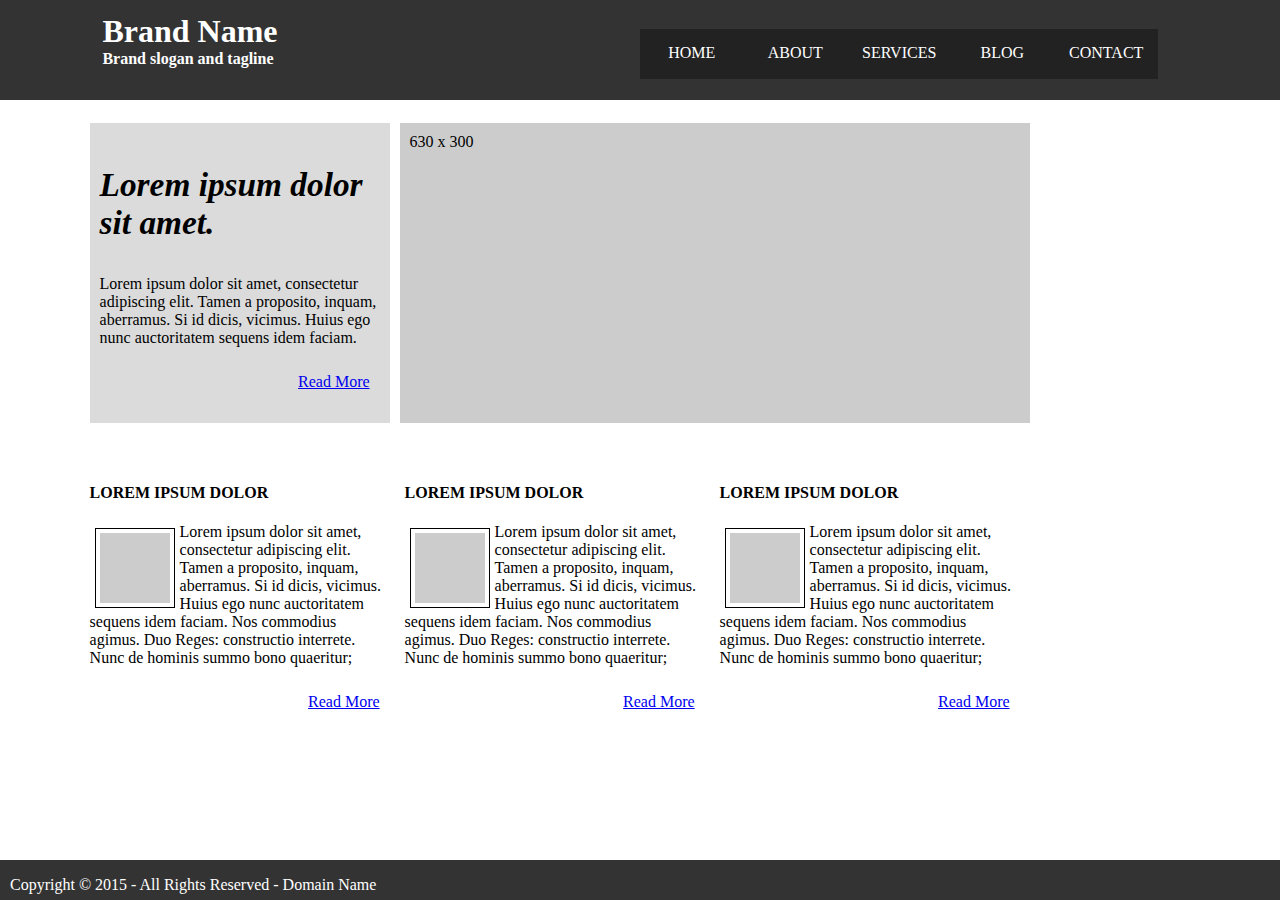
==== index.html @ 1f01b986 "first update" ====
<!DOCTYPE html>
<html lang="en">
<head>
  <meta charset="UTF-8">
  <title>Website Homework</title>
  <link rel="stylesheet" type="text/css" href="style.css">
</head>
<body>
  <header>
    <div>
      <h1>Brand Name</h1>
      <h2>Brand slogan and tagline</h2>
    </div>
    <nav>
      <ul class=navbar>
        <li><a href="index.html">home</a>
        </li>
        <li><a href="about.html">about</a>
        </li>
        <li><a href="services.html">services</a>
        </li>
        <li><a href="blog.html">blog</a>
        </li>
        <li><a href="contact.html">contact</a>
        </li>
      </ul>
    </nav>
  </header>
  <section class=main-section>
    <article class =top-article>
      <h3><em>Lorem ipsum dolor sit amet.</em></h3>
      <p>Lorem ipsum dolor sit amet, consectetur adipiscing elit. Tamen a proposito, inquam, aberramus. Si id dicis, vicimus. Huius ego nunc auctoritatem sequens idem faciam.
      </p>
      <a href="google.com">Read More</a>
    </article>
    <aside class=top-aside>630 x 300</aside>
    <br>
    <section class=bottom-row>
      <article class=bottom-article>
        <h4>lorem ipsum dolor</h4>
        <aside class=bottom-aside>
          <div></div>
        </aside>
        <p>Lorem ipsum dolor sit amet, consectetur adipiscing elit. Tamen a proposito, inquam, aberramus. Si id dicis, vicimus. Huius ego nunc auctoritatem sequens idem faciam. Nos commodius agimus. Duo Reges: constructio interrete. Nunc de hominis summo bono quaeritur; </p>
        <a href="google.com">Read More</a>
      </article>
      <article class=bottom-article>
        <h4>lorem ipsum dolor</h4>
        <aside class=bottom-aside>
          <div></div>
        </aside>
        <p>Lorem ipsum dolor sit amet, consectetur adipiscing elit. Tamen a proposito, inquam, aberramus. Si id dicis, vicimus. Huius ego nunc auctoritatem sequens idem faciam. Nos commodius agimus. Duo Reges: constructio interrete. Nunc de hominis summo bono quaeritur; </p>
        <a href="google.com">Read More</a>
      </article>
      <article class=bottom-article>
        <h4>lorem ipsum dolor</h4>
        <aside class=bottom-aside>
          <div></div>
        </aside>
        <p>Lorem ipsum dolor sit amet, consectetur adipiscing elit. Tamen a proposito, inquam, aberramus. Si id dicis, vicimus. Huius ego nunc auctoritatem sequens idem faciam. Nos commodius agimus. Duo Reges: constructio interrete. Nunc de hominis summo bono quaeritur; </p>
        <a href="google.com">Read More</a>
      </article>
    </section>
  </section>
  <footer>
    <p>Copyright &copy 2015 - All Rights Reserved - Domain Name</p>
  </footer>
</body>
</html>
---- style.css ----
*, *:before, *:after {
  box-sizing: border-box;
}
body {
  margin: 0;
  padding: 0;
  width: 100%;
  height: 100%;
}
header {
  height: 100px;
  width: 100%;
  position: relative;
  padding-right: 8%;
  padding-left: 8%;
  padding-top: 1%;
  background: rgba(51,	51,	51, 1);
}

header div {
  width: 50%;
  float: left;
  margin: 0;

}

h1, h2 {
  margin: 0;
  color: #fff;
}

h2 {
  font-size: 12pt;
}
.navbar li {
  list-style: none;
  width: 10%;
  float: left;
  height: 50px;
  background: rgba(34, 34,	34, 1);
  padding: 15px;
}

.navbar a {
  text-decoration: none;
  display: block;
  width: 100%;
  text-align: center;
  color: #fff;
  text-transform: uppercase;
}

.main-section {
  width: 100%;
  height: 100%;
  max-width: 1200px;
  padding-top: 1%;
  padding-bottom: 1%;
  padding-right: 7%;
  padding-left: 7%;
}

section a {
  float: right;
  margin: 10px;
}

h3 {
  font-size: 25pt;
}

.top-article, .top-aside {
  height: 300px;
  float: left;
  margin-bottom: 40px;
  margin-top: 10px;
  padding: 10px;
}

.top-article {
  width: 300px;
  background: rgba(219,	219,	219, 1);
  padding: 10px;
}

.top-aside {
  width: 630px;
  margin-left: 10px;
  background: rgba(204,	204,	204, 1);
}

.bottom-row {

}

.bottom-aside {
  width: 80px;
  height: 80px;
  background: #fff;
  float: left;
  margin: 5px;
  border: 1px solid black;
  padding: 4px;
}

.bottom-aside div {
  width: 70px;
  height: 70px;
  background: rgba(204,	204,	204,	1);
}

.bottom-article {
  width: 300px;
  height: 300 px;
  float: left;
  margin-right: 15px;
}

.bottom-article h4 {
  text-transform: uppercase;
}
footer {
  position: absolute;
  width: 100%;
  height: 40px;
  bottom: 0;
  margin: 0;
  padding-left: 10px;
  padding-bottom: 5px;
  background: rgba(51,	51,	51, 1);
  color: #fff;
}
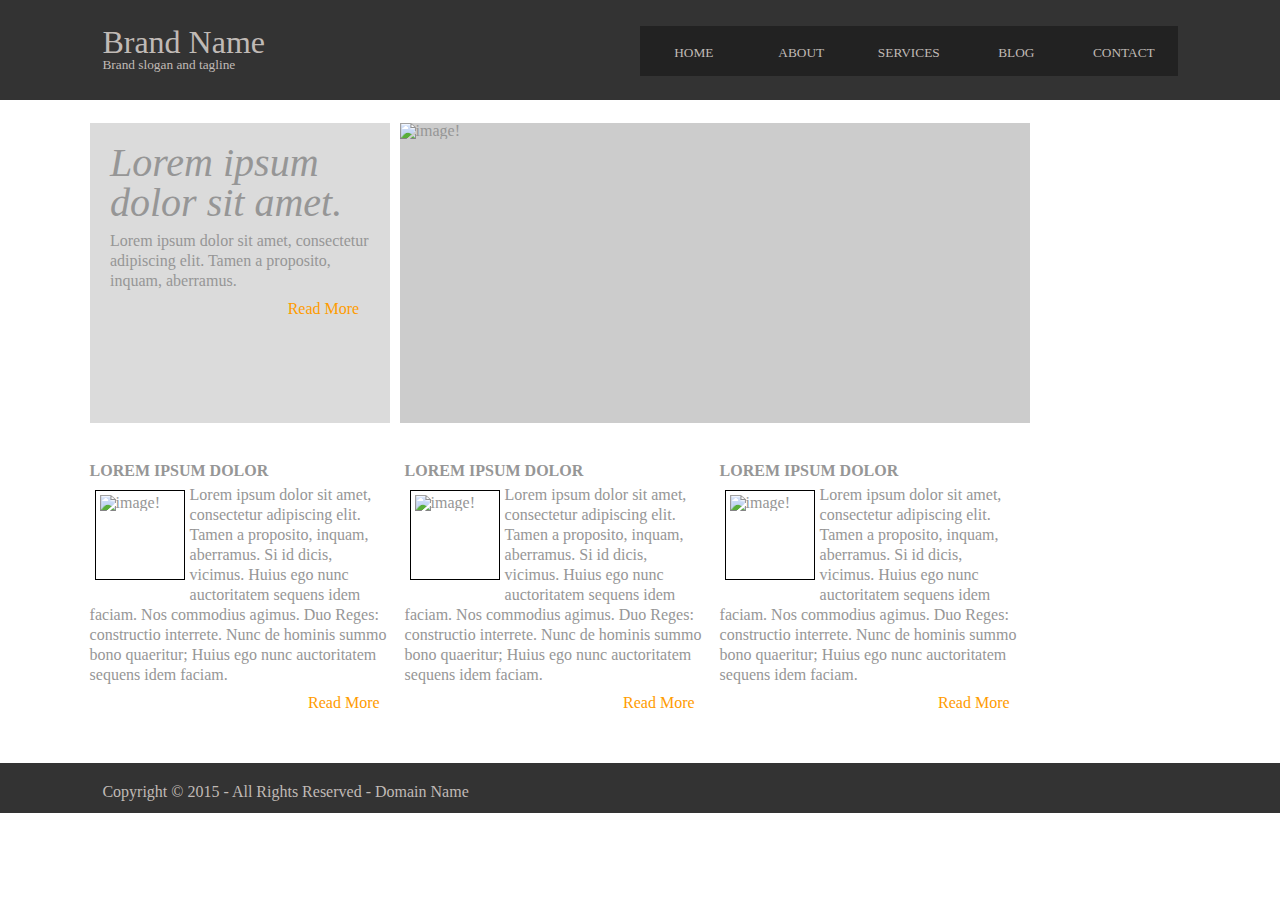
==== commit ff194583: "rough draft" ====
--- a/index.html
+++ b/index.html
@@ -29,35 +29,36 @@
   <section class=main-section>
     <article class =top-article>
       <h3><em>Lorem ipsum dolor sit amet.</em></h3>
-      <p>Lorem ipsum dolor sit amet, consectetur adipiscing elit. Tamen a proposito, inquam, aberramus. Si id dicis, vicimus. Huius ego nunc auctoritatem sequens idem faciam.
+      <p>Lorem ipsum dolor sit amet, consectetur adipiscing elit. Tamen a proposito, inquam, aberramus.
       </p>
       <a href="google.com">Read More</a>
     </article>
-    <aside class=top-aside>630 x 300</aside>
-    <br>
+    <aside class=top-aside>
+      <img src="http://placehold.it/630 x 300>" alt="image!">
+    </aside>
     <section class=bottom-row>
       <article class=bottom-article>
         <h4>lorem ipsum dolor</h4>
         <aside class=bottom-aside>
-          <div></div>
+          <img src="http://placehold.it/80 x 80>" alt="image!">
         </aside>
-        <p>Lorem ipsum dolor sit amet, consectetur adipiscing elit. Tamen a proposito, inquam, aberramus. Si id dicis, vicimus. Huius ego nunc auctoritatem sequens idem faciam. Nos commodius agimus. Duo Reges: constructio interrete. Nunc de hominis summo bono quaeritur; </p>
+        <p>Lorem ipsum dolor sit amet, consectetur adipiscing elit. Tamen a proposito, inquam, aberramus. Si id dicis, vicimus. Huius ego nunc auctoritatem sequens idem faciam. Nos commodius agimus. Duo Reges: constructio interrete. Nunc de hominis summo bono quaeritur; Huius ego nunc auctoritatem sequens idem faciam.  </p>
         <a href="google.com">Read More</a>
       </article>
       <article class=bottom-article>
         <h4>lorem ipsum dolor</h4>
         <aside class=bottom-aside>
-          <div></div>
+          <img src="http://placehold.it/80 x 80>" alt="image!">
         </aside>
-        <p>Lorem ipsum dolor sit amet, consectetur adipiscing elit. Tamen a proposito, inquam, aberramus. Si id dicis, vicimus. Huius ego nunc auctoritatem sequens idem faciam. Nos commodius agimus. Duo Reges: constructio interrete. Nunc de hominis summo bono quaeritur; </p>
+        <p>Lorem ipsum dolor sit amet, consectetur adipiscing elit. Tamen a proposito, inquam, aberramus. Si id dicis, vicimus. Huius ego nunc auctoritatem sequens idem faciam. Nos commodius agimus. Duo Reges: constructio interrete. Nunc de hominis summo bono quaeritur; Huius ego nunc auctoritatem sequens idem faciam.  </p>
         <a href="google.com">Read More</a>
       </article>
       <article class=bottom-article>
         <h4>lorem ipsum dolor</h4>
         <aside class=bottom-aside>
-          <div></div>
+          <img src="http://placehold.it/80 x 80>" alt="image!">
         </aside>
-        <p>Lorem ipsum dolor sit amet, consectetur adipiscing elit. Tamen a proposito, inquam, aberramus. Si id dicis, vicimus. Huius ego nunc auctoritatem sequens idem faciam. Nos commodius agimus. Duo Reges: constructio interrete. Nunc de hominis summo bono quaeritur; </p>
+        <p>Lorem ipsum dolor sit amet, consectetur adipiscing elit. Tamen a proposito, inquam, aberramus. Si id dicis, vicimus. Huius ego nunc auctoritatem sequens idem faciam. Nos commodius agimus. Duo Reges: constructio interrete. Nunc de hominis summo bono quaeritur; Huius ego nunc auctoritatem sequens idem faciam.  </p>
         <a href="google.com">Read More</a>
       </article>
     </section>
--- a/style.css
+++ b/style.css
@@ -1,19 +1,102 @@
 *, *:before, *:after {
   box-sizing: border-box;
 }
+
+/* http://meyerweb.com/eric/tools/css/reset/
+   v2.0 | 20110126
+   License: none (public domain)
+*/
+
+html, body, div, span, applet, object, iframe,
+h1, h2, h3, h4, h5, h6, p, blockquote, pre,
+a, abbr, acronym, address, big, cite, code,
+del, dfn, em, img, ins, kbd, q, s, samp,
+small, strike, strong, sub, sup, tt, var,
+b, u, i, center,
+dl, dt, dd, ol, ul, li,
+fieldset, form, label, legend,
+table, caption, tbody, tfoot, thead, tr, th, td,
+article, aside, canvas, details, embed,
+figure, figcaption, footer, header, hgroup,
+menu, nav, output, ruby, section, summary,
+time, mark, audio, video {
+	margin: 0;
+	padding: 0;
+	border: 0;
+	font-size: 100%;
+	font: inherit;
+	vertical-align: baseline;
+}
+/* HTML5 display-role reset for older browsers */
+article, aside, details, figcaption, figure,
+footer, header, hgroup, menu, nav, section {
+	display: block;
+}
+body {
+	line-height: 1;
+}
+ol, ul {
+	list-style: none;
+}
+blockquote, q {
+	quotes: none;
+}
+blockquote:before, blockquote:after,
+q:before, q:after {
+	content: '';
+	content: none;
+}
+table {
+	border-collapse: collapse;
+	border-spacing: 0;
+}
+
 body {
   margin: 0;
   padding: 0;
   width: 100%;
   height: 100%;
 }
+
+p {
+  line-height: 1.25;
+}
+
+h1, h2 {
+  margin: 0;
+  color: rgba(192, 186,	182, 1);
+}
+
+h1 {
+  font-size: 24pt;
+}
+
+h2 {
+  font-size: 10pt;
+}
+
+h3 {
+  font-size: 30pt;
+  margin-bottom: 3%;
+}
+
+h4 {
+  text-transform: uppercase;
+  margin-bottom: 2%;
+  font-weight: bold;
+}
+
+em {
+  font-style: italic;
+}
+
 header {
   height: 100px;
   width: 100%;
   position: relative;
   padding-right: 8%;
   padding-left: 8%;
-  padding-top: 1%;
+  padding-top: 2%;
   background: rgba(51,	51,	51, 1);
 }
 
@@ -24,21 +107,13 @@
 
 }
 
-h1, h2 {
-  margin: 0;
-  color: #fff;
-}
-
-h2 {
-  font-size: 12pt;
-}
 .navbar li {
   list-style: none;
   width: 10%;
   float: left;
   height: 50px;
   background: rgba(34, 34,	34, 1);
-  padding: 15px;
+  padding: 20px;
 }
 
 .navbar a {
@@ -46,7 +121,8 @@
   display: block;
   width: 100%;
   text-align: center;
-  color: #fff;
+  font-size: 10pt;
+  color: rgba(192, 186,	182, 1);
   text-transform: uppercase;
 }
 
@@ -63,10 +139,8 @@
 section a {
   float: right;
   margin: 10px;
-}
-
-h3 {
-  font-size: 25pt;
+  text-decoration: none;
+  color: rgba(255,	156,	0, 1);
 }
 
 .top-article, .top-aside {
@@ -74,59 +148,49 @@
   float: left;
   margin-bottom: 40px;
   margin-top: 10px;
-  padding: 10px;
+  color: rgba(150,	150,	150,	1);
 }
 
 .top-article {
   width: 300px;
+  padding: 2%;
   background: rgba(219,	219,	219, 1);
-  padding: 10px;
 }
 
 .top-aside {
   width: 630px;
   margin-left: 10px;
+  padding: 0;
   background: rgba(204,	204,	204, 1);
 }
 
-.bottom-row {
-
-}
-
 .bottom-aside {
-  width: 80px;
-  height: 80px;
+  width: 90px;
+  height: 90px;
   background: #fff;
   float: left;
   margin: 5px;
+  margin-bottom: 15px;
   border: 1px solid black;
   padding: 4px;
 }
 
-.bottom-aside div {
-  width: 70px;
-  height: 70px;
-  background: rgba(204,	204,	204,	1);
-}
 
 .bottom-article {
   width: 300px;
-  height: 300 px;
+  height: 300px;
   float: left;
   margin-right: 15px;
+  color: rgba(150,	150,	150, 1);
 }
 
-.bottom-article h4 {
-  text-transform: uppercase;
+footer {
+  float: left;
+  width: 100%;
+  height: 50px;
+  margin: 0;
+  padding-top: 1.5%;
+  padding-left: 8%;
+  background: rgba(51,	51,	51, 1);
+  color: rgba(192, 186,	182, 1);
 }
-footer {
-  position: absolute;
-  width: 100%;
-  height: 40px;
-  bottom: 0;
-  margin: 0;
-  padding-left: 10px;
-  padding-bottom: 5px;
-  background: rgba(51,	51,	51, 1);
-  color: #fff;
-}
